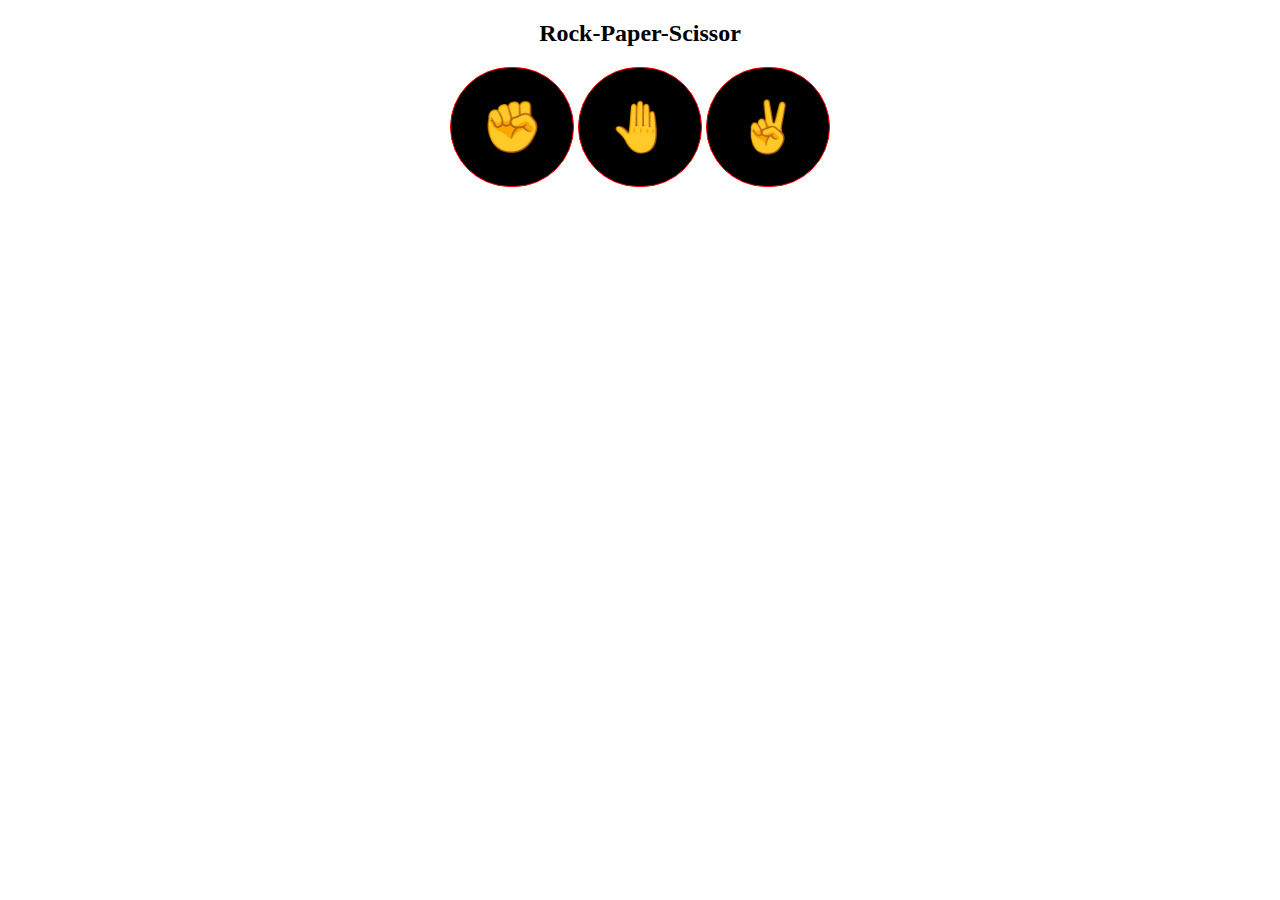
==== index.html @ 7775bbd8 "Add files via upload" ====
<!DOCTYPE html>
<html lang="en">
<head>
    <meta charset="UTF-8">
    <meta name="viewport" content="width=device-width, initial-scale=1.0">
    <title>Rock Paper Scissor</title>
    <link rel="stylesheet" href="styles2.css">
</head>
<body>
    <h2>Rock-Paper-Scissor</h2>
    <button id="Rock">✊</button>
    <button id="Paper">🤚</button>
    <button id="Scissor">✌️</button><br><br>
    <h1 id="computer"></h1>
    <h2 id="Results"></h2>
    <script src="index.js"></script>
</body>
</html>
---- styles2.css ----
body{
    text-align: center;
}
button{
    padding: 30px 30px;
    font-size: 50px;
    background-color: hsl(0, 0%, 0%);
    border-radius: 100px;
    border: 1px solid red;
    cursor: pointer;
}
button:hover{
    background-color: hsl(0, 0%, 10%);
    font-size: 49px;
}
button:active{
    background-color: hsl(0, 0%, 0%);
    font-size: 50px;
}
#computer{
    font-size: 50px;
}
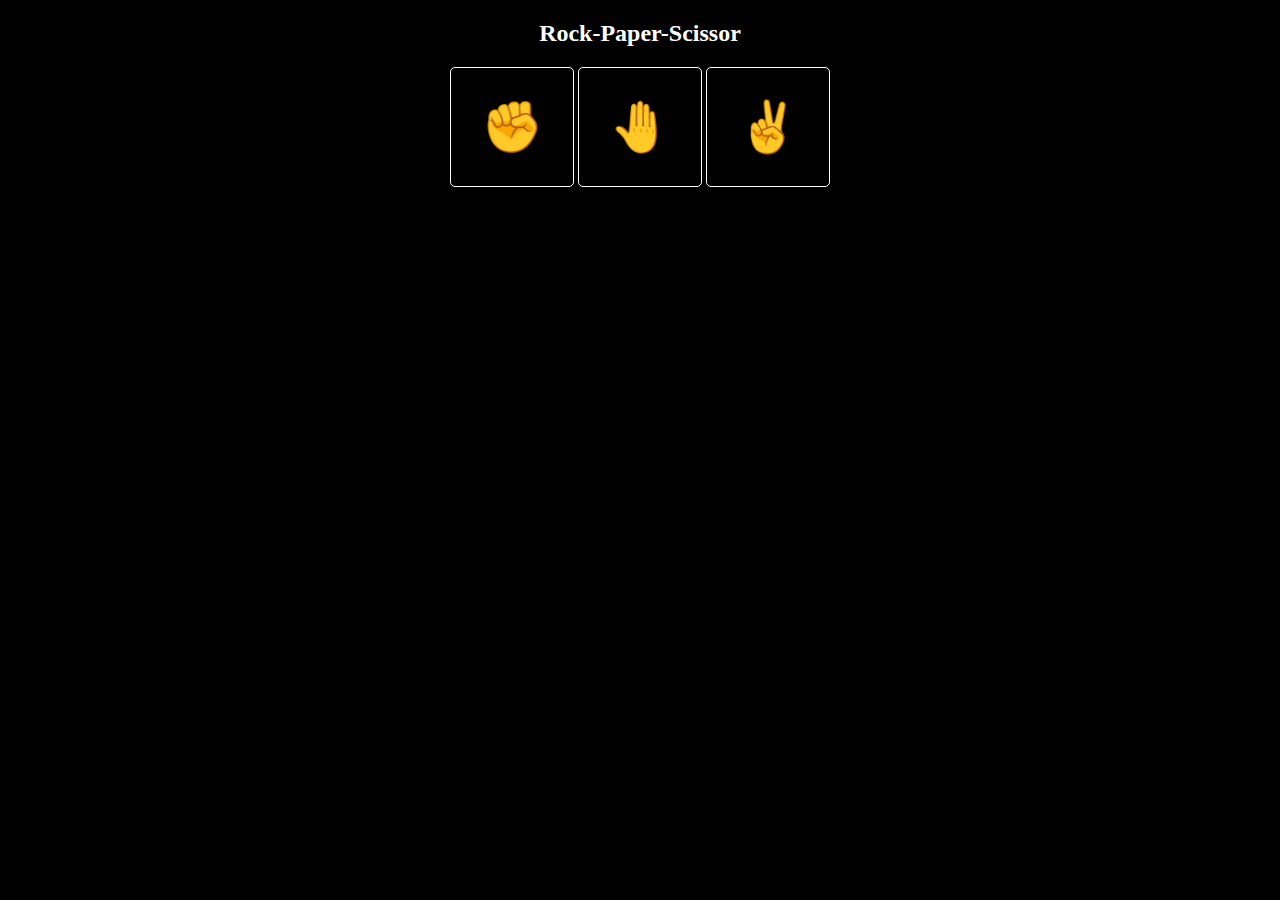
==== commit a13adb52: "Add files via upload" ====
--- a/index.html
+++ b/index.html
@@ -8,10 +8,11 @@
 </head>
 <body>
     <h2>Rock-Paper-Scissor</h2>
+    <div>
     <button id="Rock">✊</button>
     <button id="Paper">🤚</button>
-    <button id="Scissor">✌️</button><br><br>
-    <h1 id="computer"></h1>
+    <button id="Scissor">✌️</button></div><br><br>
+    <h2 id="computer"></h2>
     <h2 id="Results"></h2>
     <script src="index.js"></script>
 </body>
--- a/styles2.css
+++ b/styles2.css
@@ -1,22 +1,34 @@
 body{
     text-align: center;
+    background-color: black;
+    color: white;
 }
 button{
     padding: 30px 30px;
     font-size: 50px;
     background-color: hsl(0, 0%, 0%);
-    border-radius: 100px;
-    border: 1px solid red;
+    border-radius: 0px;
+    border: 0px solid red;
     cursor: pointer;
+    border: 1px solid white;
+    border-radius: 5px;
 }
 button:hover{
-    background-color: hsl(0, 0%, 10%);
-    font-size: 49px;
+    font-size: 45px;
 }
 button:active{
     background-color: hsl(0, 0%, 0%);
     font-size: 50px;
 }
 #computer{
-    font-size: 50px;
+    font-size: 30px;
 }
+@media screen and (max-width: 768px){
+    body{
+        font-size: 14px;
+    }
+    button{
+        font-size: 40px;
+        padding: 10px 10px;
+    }
+}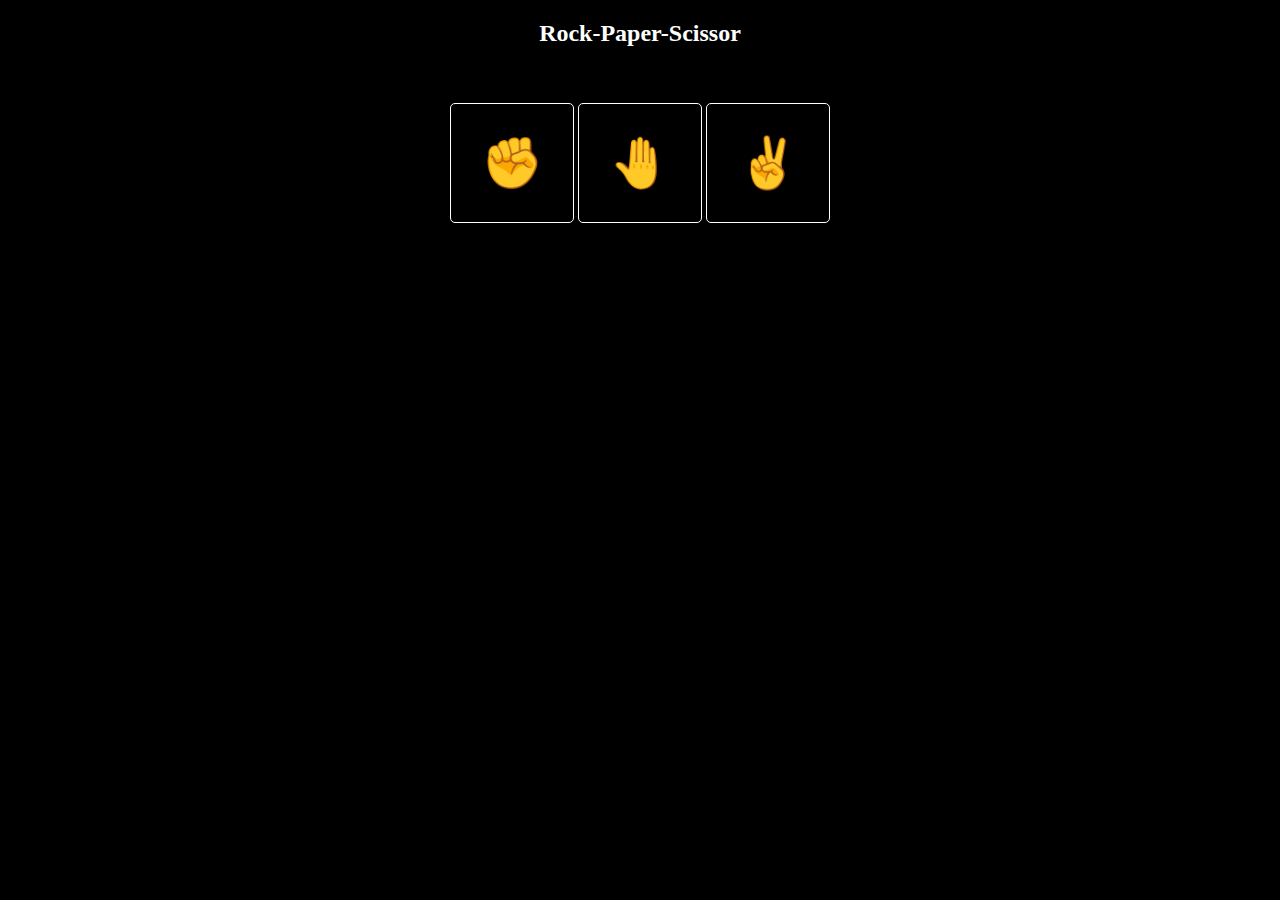
==== commit 0757da9c: "Add files via upload" ====
--- a/index.html
+++ b/index.html
@@ -7,7 +7,9 @@
     <link rel="stylesheet" href="styles2.css">
 </head>
 <body>
-    <h2>Rock-Paper-Scissor</h2>
+    
+    <h2 id="heading">Rock-Paper-Scissor</h2>
+    <p id="attempt"></p><br><br>
     <div>
     <button id="Rock">✊</button>
     <button id="Paper">🤚</button>
--- a/styles2.css
+++ b/styles2.css
@@ -23,6 +23,15 @@
 #computer{
     font-size: 30px;
 }
+#attempt{
+    float: right;
+    margin-top: 0px;
+    margin-right: 100px;
+}
+#heading{
+    text-align: center;
+    margin-right: 0px;
+}
 @media screen and (max-width: 768px){
     body{
         font-size: 14px;
@@ -31,4 +40,12 @@
         font-size: 40px;
         padding: 10px 10px;
     }
+    button:hover{
+        font-size: 38px ;
+    }
+    #attempt{
+        float: right;
+        margin-top: 0px;
+        margin-right: 20px;
+    }
 }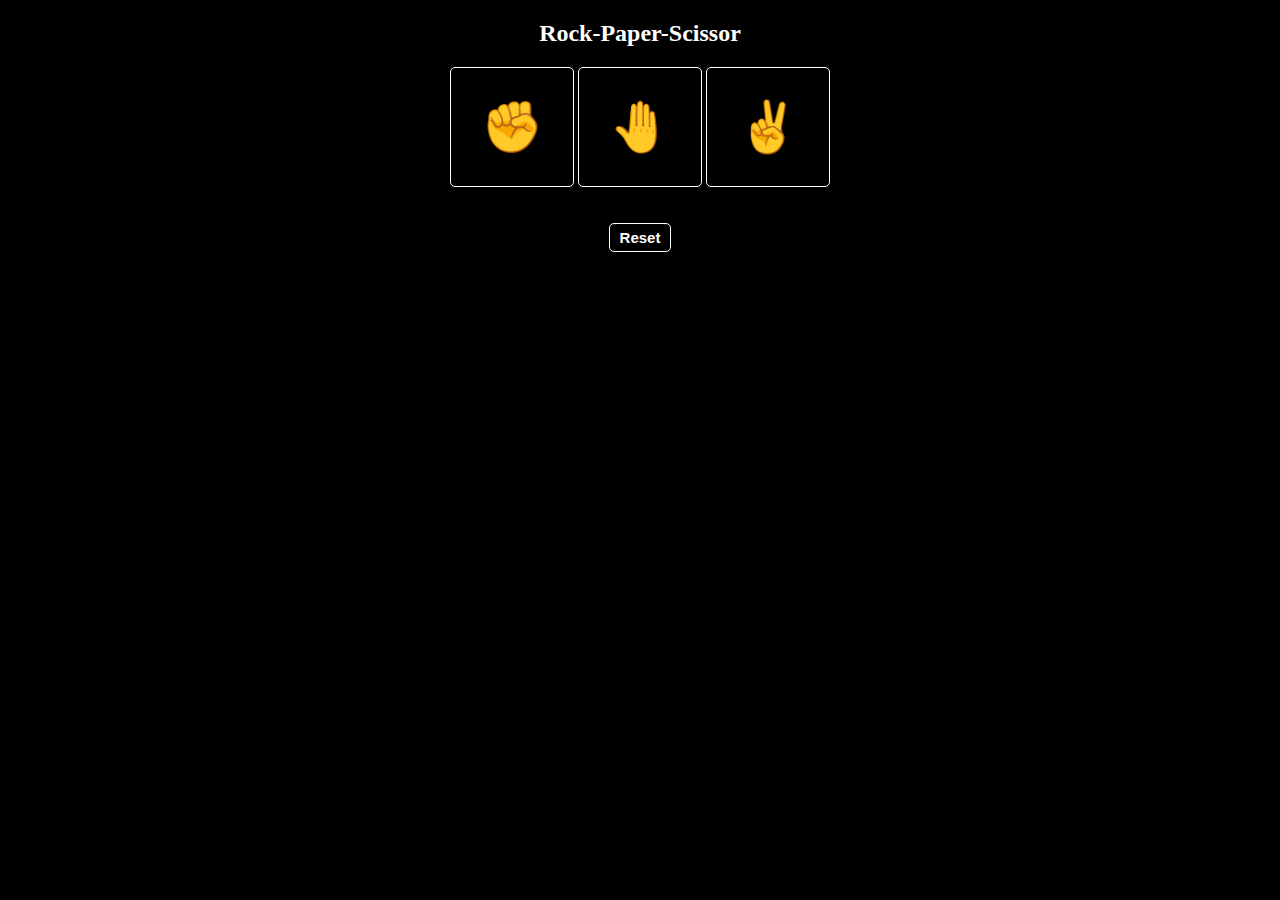
==== commit 31c0bdb4: "Add files via upload" ====
--- a/index.html
+++ b/index.html
@@ -9,13 +9,14 @@
 <body>
     
     <h2 id="heading">Rock-Paper-Scissor</h2>
-    <p id="attempt"></p><br><br>
-    <div>
+    <div class="buttons">
     <button id="Rock">✊</button>
     <button id="Paper">🤚</button>
     <button id="Scissor">✌️</button></div><br><br>
+    <button id="Reset">Reset</button>
     <h2 id="computer"></h2>
     <h2 id="Results"></h2>
+    <h2 id="score"></h2>
     <script src="index.js"></script>
 </body>
 </html>--- a/styles2.css
+++ b/styles2.css
@@ -3,7 +3,7 @@
     background-color: black;
     color: white;
 }
-button{
+.buttons button{
     padding: 30px 30px;
     font-size: 50px;
     background-color: hsl(0, 0%, 0%);
@@ -13,34 +13,38 @@
     border: 1px solid white;
     border-radius: 5px;
 }
-button:hover{
+.buttons button:hover{
     font-size: 45px;
 }
-button:active{
+.buttons button:active{
     background-color: hsl(0, 0%, 0%);
     font-size: 50px;
 }
 #computer{
     font-size: 30px;
 }
-#attempt{
-    float: right;
-    margin-top: 0px;
-    margin-right: 100px;
+#Reset{
+    font-size: 15px;
+    font-weight: bold;
+    background-color: black;
+    color: white;
+    border: 1px solid;
+    padding: 5px 10px;
+    border-radius: 5px;
+    cursor: pointer;
 }
-#heading{
-    text-align: center;
-    margin-right: 0px;
+#Reset:active{
+    font-size: 13px;
 }
 @media screen and (max-width: 768px){
     body{
         font-size: 14px;
     }
-    button{
+    .buttons button{
         font-size: 40px;
         padding: 10px 10px;
     }
-    button:hover{
+    .buttons button:hover{
         font-size: 38px ;
     }
     #attempt{
